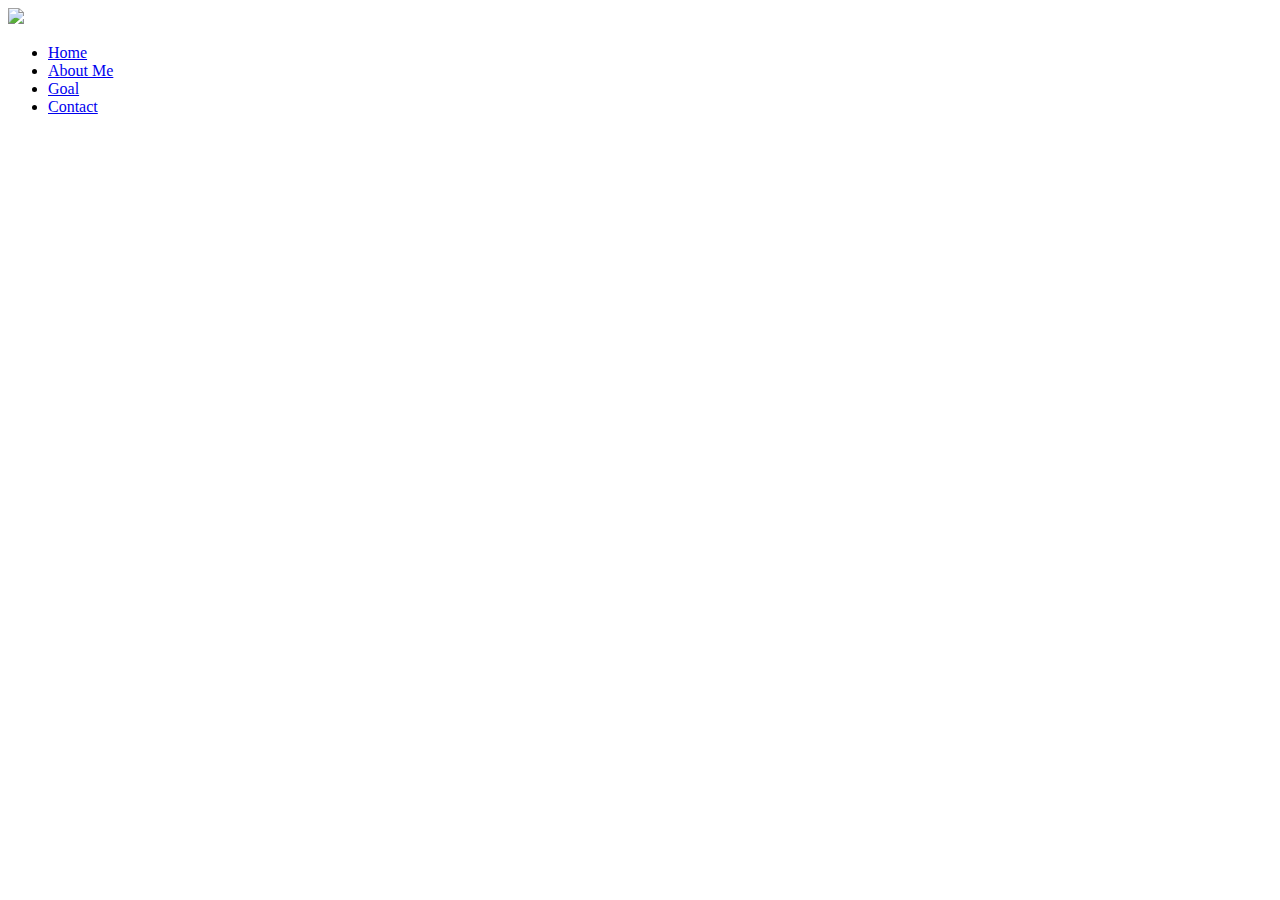
==== pages/contacts.html @ fe368368 "Add files via upload" ====
<!DOCTYPE html>
<html>
<head>
    <title>My website</title>
    <link rel="stylesheet" href="style.css">
</head>
<body>
    <div class="banner">
      <div class="navbar">
        <img src="logo.png" class="logo">
        <ul>
          <li><a href="#">Home</a></li>
          <li><a href="#">About Me</a></li>
          <li><a href="#">Goal</a></li>
          <li><a href="#">Contact</a></li>
        </ul>
      </div>
    </div>
</body>
</html>
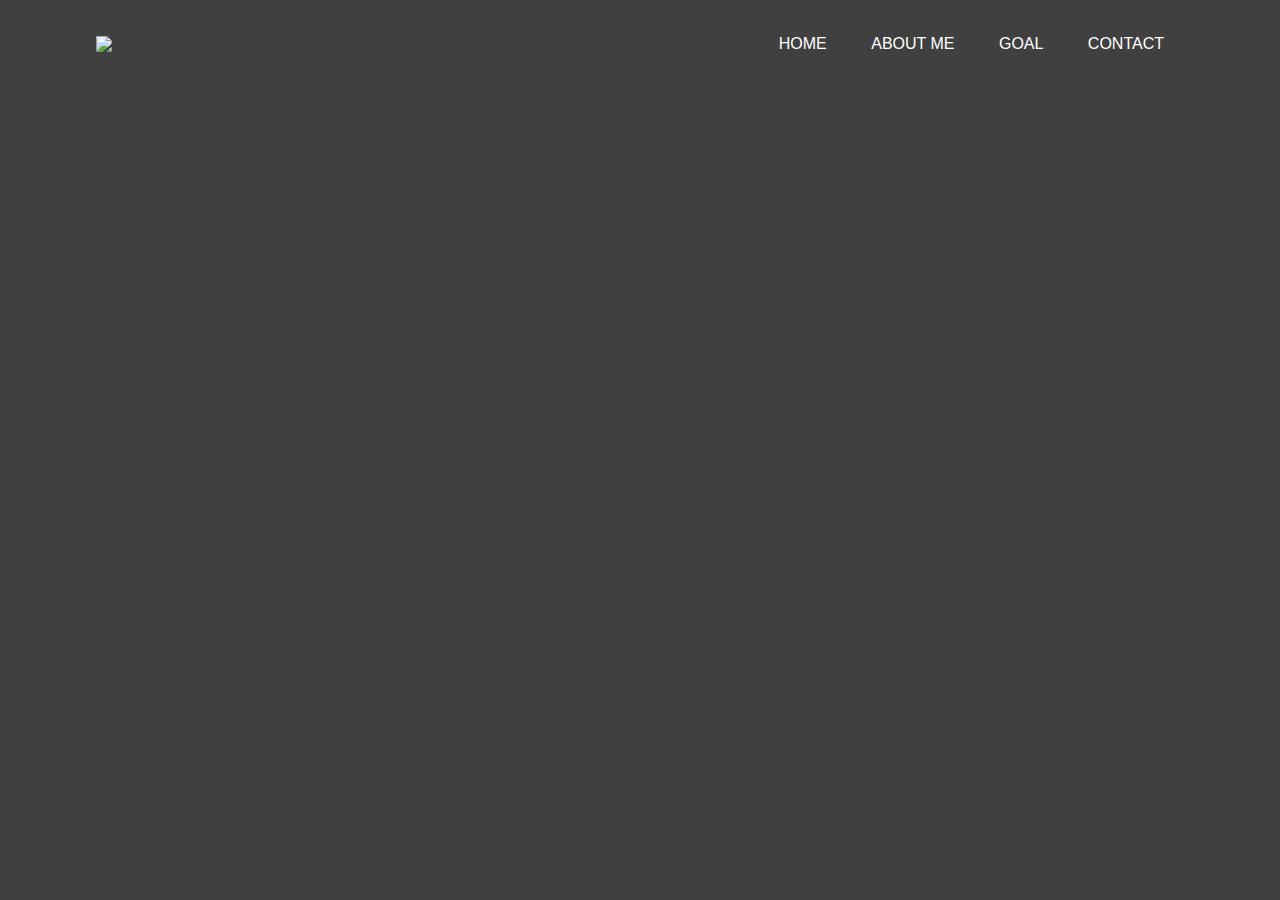
==== commit e4d884f9: "Add files via upload" ====
--- a/pages/contacts.html
+++ b/pages/contacts.html
@@ -2,7 +2,7 @@
 <html>
 <head>
     <title>My website</title>
-    <link rel="stylesheet" href="style.css">
+    <link rel="stylesheet" href="contactstyle.css">
 </head>
 <body>
     <div class="banner">
--- a/pages/contactstyle.css
+++ b/pages/contactstyle.css
@@ -0,0 +1,49 @@
+*{
+    margin: 0;
+    padding: 0;
+    font-family: sans-serif;
+}
+.banner{
+    width: 100%;
+    height: 100vh;
+    background-image: linear-gradient(rgba(0,0,0,0.75),rgba(0,0,0,0.75)),url(background.jpeg);
+    background-size: cover;
+    background-position: center;
+}
+.navbar{
+    width: 85%;
+    margin: auto;
+    padding: 35px 0;
+    display: flex;
+    align-items: center;
+    justify-content: space-between;
+}
+.logo{
+    width: 120px;
+    cursor: pointer;
+}
+.navbar ul li{
+    list-style: none;
+    display: inline-block;
+    margin: 0 20px;
+    position: relative;
+}
+.navbar ul li a{
+    text-decoration: none;
+    color: #ffff;
+    text-transform: uppercase;
+}
+.navbar ul li::after{
+    content: '';
+    height: 3px;
+    width: 0;
+    background: #009688;
+    position: absolute;
+    left: 0;
+    bottom: -10px;
+    transition: 0.5s;
+}
+.navbar ul li:hover:after{
+    width: 100%;
+}
+
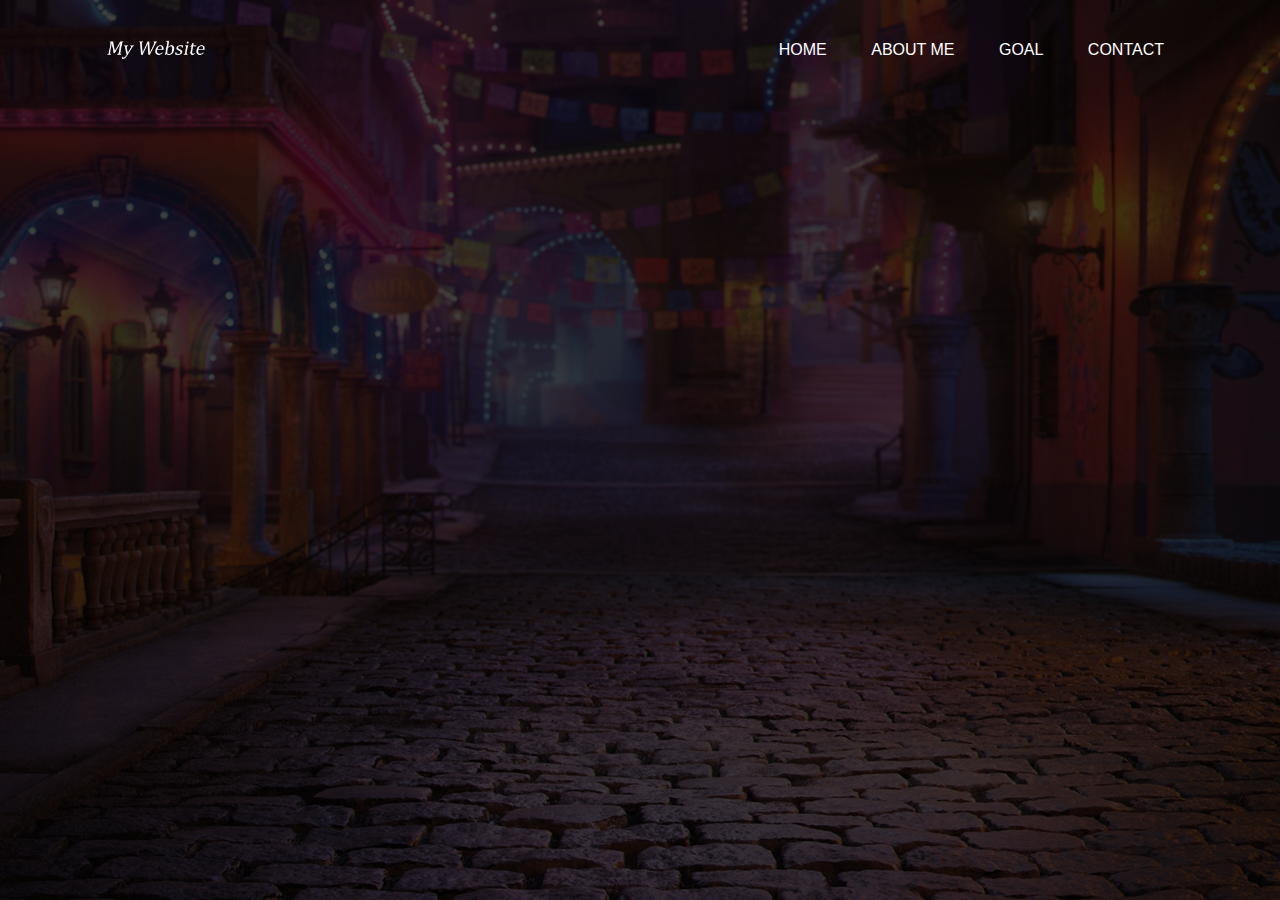
==== commit 0d784827: "Update contacts.html" ====
--- a/pages/contacts.html
+++ b/pages/contacts.html
@@ -9,7 +9,7 @@
       <div class="navbar">
         <img src="logo.png" class="logo">
         <ul>
-          <li><a href="#">Home</a></li>
+          <li><a href="/#">Home</a></li>
           <li><a href="#">About Me</a></li>
           <li><a href="#">Goal</a></li>
           <li><a href="#">Contact</a></li>
@@ -17,4 +17,4 @@
       </div>
     </div>
 </body>
-</html>+</html>
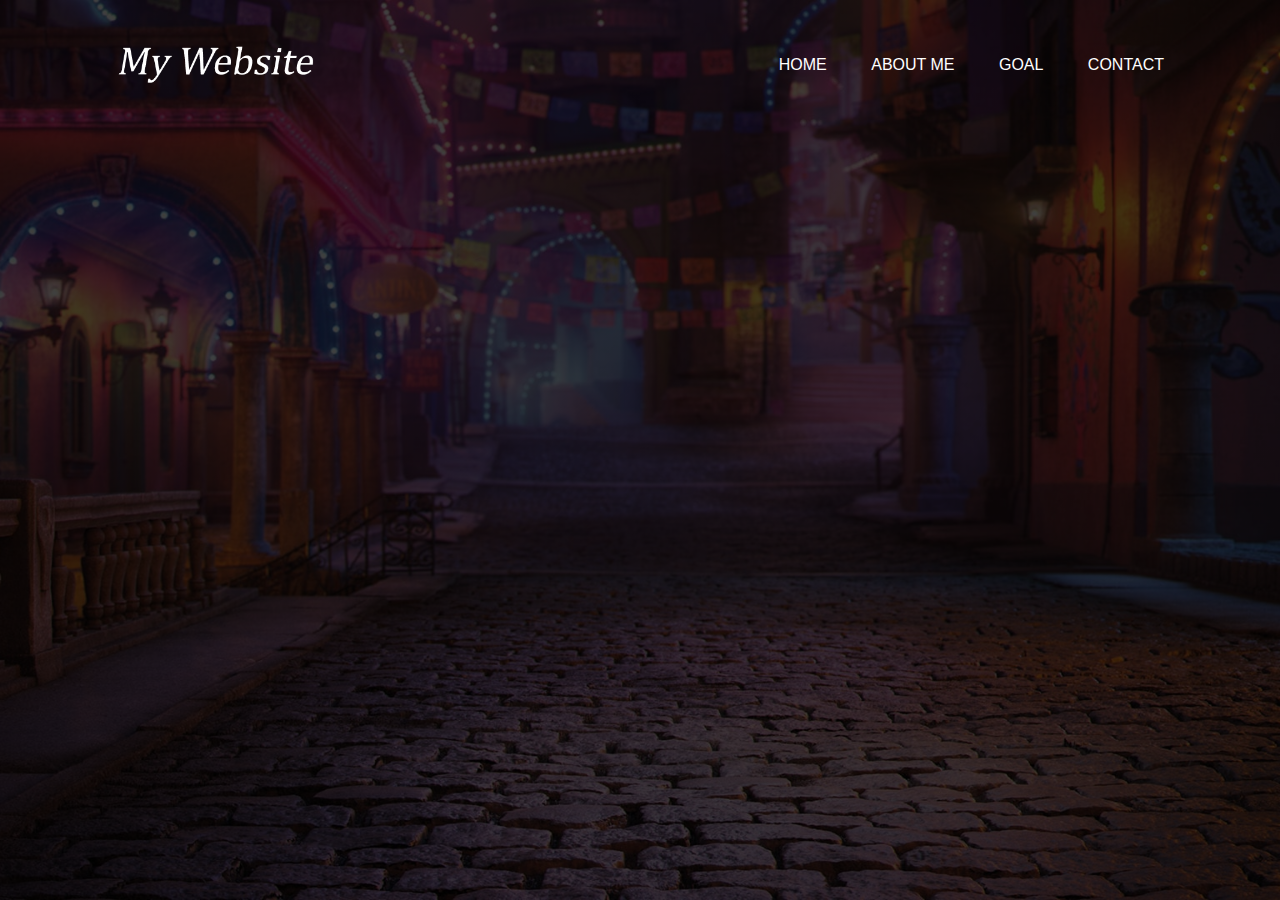
==== commit 0d9de02a: "Update contacts.html" ====
--- a/pages/contacts.html
+++ b/pages/contacts.html
@@ -2,7 +2,7 @@
 <html>
 <head>
     <title>My website</title>
-    <link rel="stylesheet" href="contactstyle.css">
+    <link rel="stylesheet" href="/style.css">
 </head>
 <body>
     <div class="banner">
--- a/style.css
+++ b/style.css
@@ -0,0 +1,88 @@
+*{
+    margin: 0;
+    padding: 0;
+    font-family: sans-serif;
+}
+.banner{
+    width: 100%;
+    height: 100vh;
+    background-image: linear-gradient(rgba(0,0,0,0.75),rgba(0,0,0,0.75)),url(background.jpeg);
+    background-size: cover;
+    background-position: center;
+}
+.navbar{
+    width: 85%;
+    margin: auto;
+    padding: 35px 0;
+    display: flex;
+    align-items: center;
+    justify-content: space-between;
+}
+.logo{
+    width: 240px;
+    cursor: pointer;
+}
+.navbar ul li{
+    list-style: none;
+    display: inline-block;
+    margin: 0 20px;
+    position: relative;
+}
+.navbar ul li a{
+    text-decoration: none;
+    color: #ffff;
+    text-transform: uppercase;
+}
+.navbar ul li::after{
+    content: '';
+    height: 3px;
+    width: 0;
+    background: #009688;
+    position: absolute;
+    left: 0;
+    bottom: -10px;
+    transition: 0.5s;
+}
+.navbar ul li:hover:after{
+    width: 100%;
+}
+.content{
+    width: 100%;
+    position: absolute;
+    top: 50%;
+    transform: translateY(-50%);
+    text-align: center;
+    color: #ffff;
+}
+.content h1{
+    font-size: 70px;
+    margin-top: 80px;
+}
+button{
+    width: 200px;
+    padding: 15px 0;
+    text-align: center;
+    margin: 20px 10px;
+    border-radius: 25px;
+    font-weight: bold;
+    border: 2px solid #009688;
+    background: transparent;
+    color: #ffff;
+    cursor: pointer;
+    position: relative;
+    overflow: hidden;
+}
+span{
+    background: #009688;
+    height: 100%;
+    width: 0;
+    border-radius: 25px;
+    position: absolute;
+    left: 0;
+    bottom: 0;
+    z-index: -1;
+    transition: 0.5s;
+}
+button:hover span{
+    width: 100%;
+}
